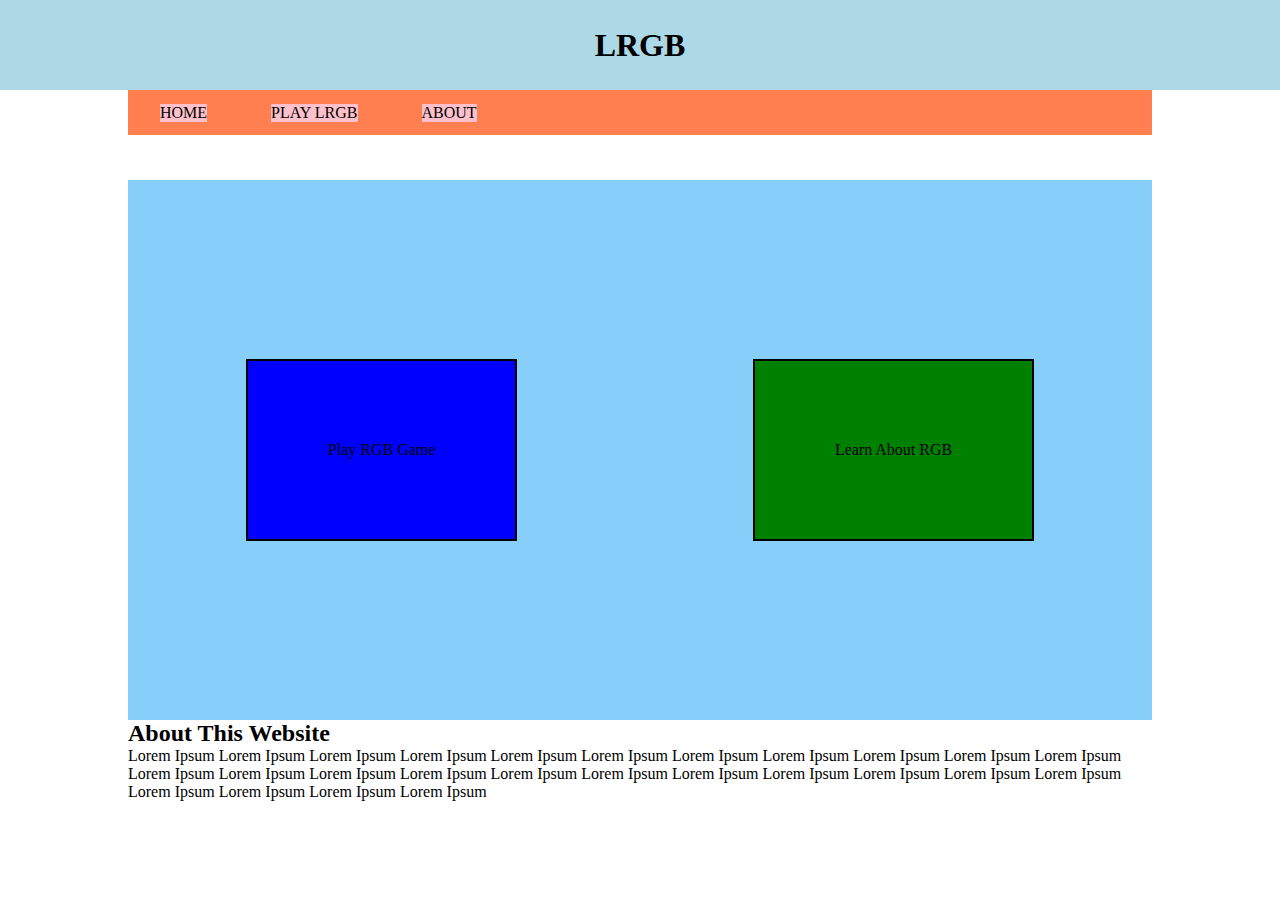
==== index.html @ e7bab13b "Landing Page Creation" ====
<!DOCTYPE html>
<html lang="en">
<head>
    <meta charset="UTF-8">
    <meta name="viewport" content="width=device-width, initial-scale=1.0">
    <title>LRGB - By Lucas</title>
    <link rel="stylesheet" href="style.css">
</head>
<body>
    <header>
        <h1>LRGB</h1>
    </header>
<section id="main-container">
    <nav>
        <ul>
            <li>
                HOME
            </li>
            <li>
                PLAY LRGB
            </li>
            <li>
                ABOUT
            </li>
        </ul>
    </nav>
    <section id="play-or-learn-section">
        <div id="play-game-box">Play RGB Game</div>
        <div id="learn-about-rgb-box">Learn About RGB</div>
    </section>
    <section id="about-area">
        <h2>About This Website</h2>
        <p>Lorem Ipsum Lorem Ipsum Lorem Ipsum Lorem Ipsum Lorem Ipsum Lorem Ipsum Lorem Ipsum Lorem Ipsum Lorem Ipsum Lorem Ipsum Lorem Ipsum Lorem Ipsum Lorem Ipsum Lorem Ipsum Lorem Ipsum Lorem Ipsum Lorem Ipsum Lorem Ipsum Lorem Ipsum Lorem Ipsum Lorem Ipsum Lorem Ipsum Lorem Ipsum Lorem Ipsum Lorem Ipsum Lorem Ipsum </p>
    </section>
</section>
</body>
</html>
---- style.css ----
* {
    margin: 0;
    padding: 0;
    box-sizing: border-box;
}

#main-container {
    width: 80%;
    margin: auto;
}

header {
    display: flex;
    height: 10vh;
    width: 100%;
    background: lightblue;
    justify-content: center;
    align-items: center;
}

nav {
    background: coral;
    height: 5vh;
    margin-bottom: 5vh;
}

nav ul {
    display: flex;
    align-items: center;
    height: 100%;
    list-style: none;
}

nav ul li {
    background: pink;
    margin-right: 2em;
    margin-left: 2em;
}

#play-or-learn-section {
    display: flex;
    justify-content: space-around;
    align-items: center;
    background: lightskyblue;
    width: 100%;
    height: 60vh;
    min-height: 400px;
}

#play-game-box {
    background: blue;
    padding: 5em;
    border: solid 2px;
}

#learn-about-rgb-box {
    background: green;
    padding: 5em;
    border: solid 2px;
}
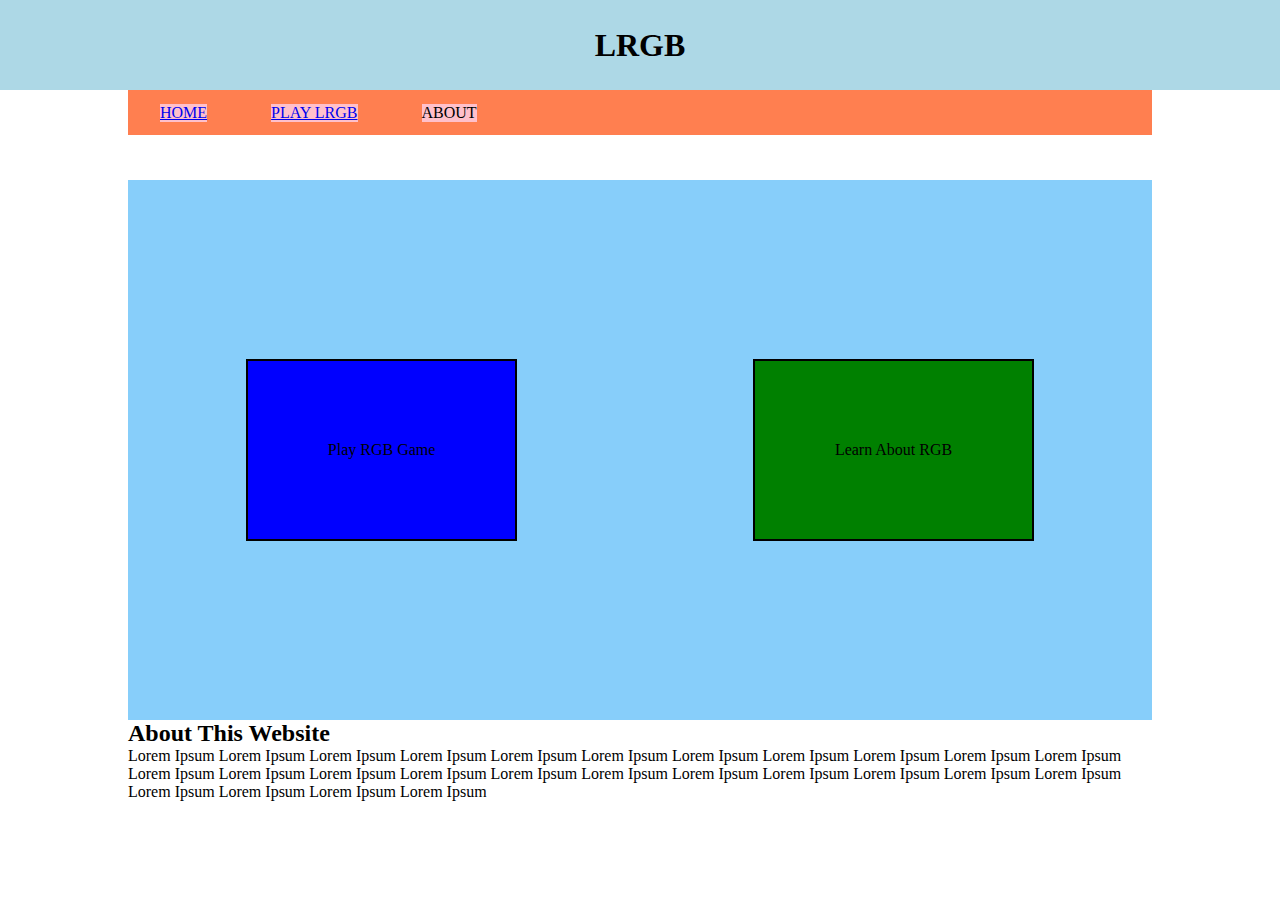
==== commit 1325716b: "Created the Game page with HTML and CSS" ====
--- a/index.html
+++ b/index.html
@@ -14,10 +14,14 @@
     <nav>
         <ul>
             <li>
-                HOME
+                <a href="#">
+                    HOME
+                </a>
             </li>
             <li>
-                PLAY LRGB
+                <a href="game.html">
+                    PLAY LRGB
+                </a>
             </li>
             <li>
                 ABOUT
--- a/style.css
+++ b/style.css
@@ -1,3 +1,5 @@
+/* General Styling */
+
 * {
     margin: 0;
     padding: 0;
@@ -37,6 +39,8 @@
     margin-left: 2em;
 }
 
+/* Index Styling */
+
 #play-or-learn-section {
     display: flex;
     justify-content: space-around;
@@ -57,4 +61,29 @@
     background: green;
     padding: 5em;
     border: solid 2px;
+}
+
+/* Game Page Styling */
+
+#stripe {
+    background-color: rgb(37, 37, 37);
+    height: 30px;
+    text-align: center;
+}
+
+.container {
+    max-width: 600px;
+    margin: 20px auto;
+}
+
+.square {
+    width: 30%;
+    background: rgb(61, 50, 61);
+    padding-bottom: 30%;
+    float: left;
+    margin: 1.5%;
+    border-radius: 10%;
+    transition: background 0.6s;
+    -webkit-transition: background 0.6s;
+    -moz-transition: background 0.6s;
 }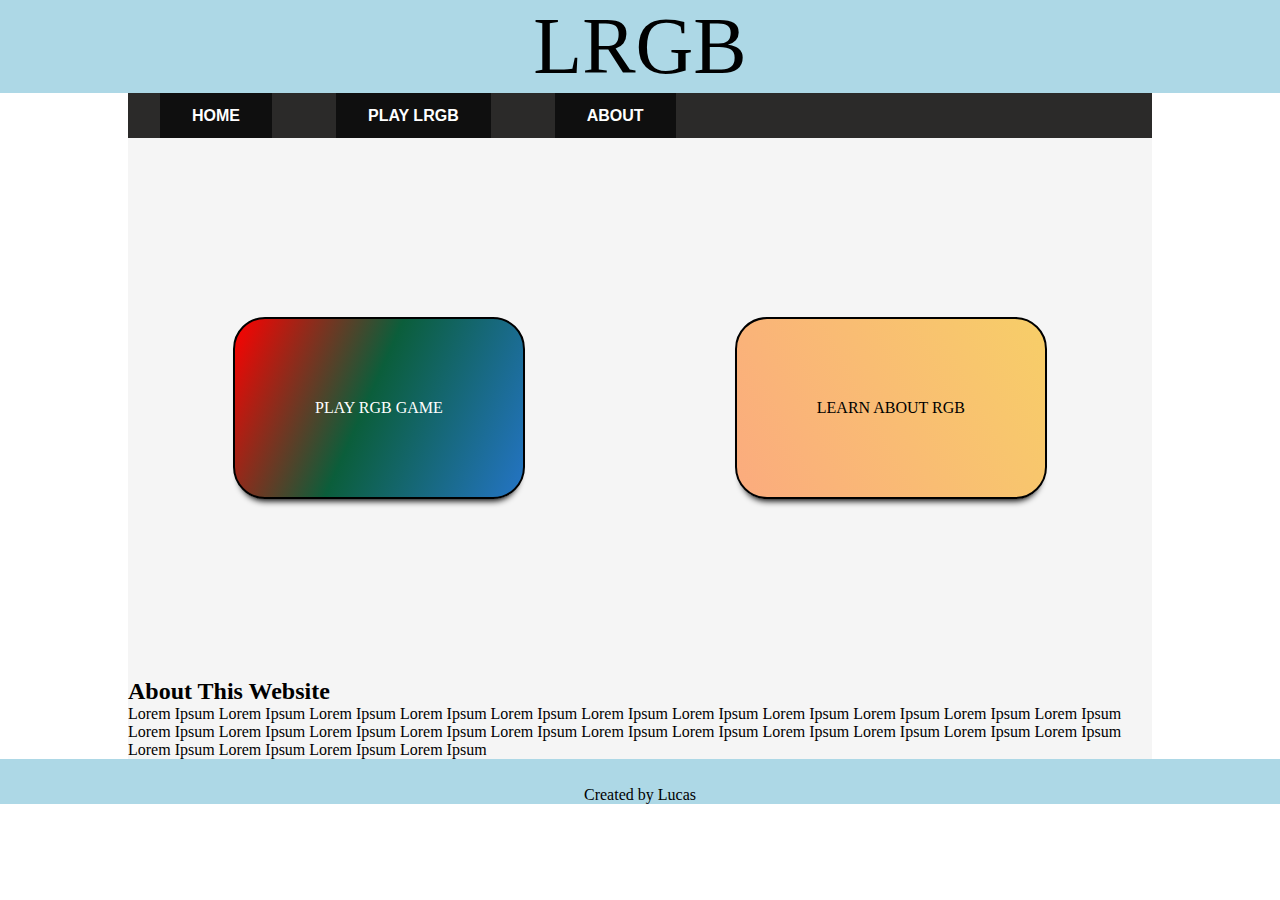
==== commit caf54344: "Styled Header, Navigation and also the index page for aesthetic purposes" ====
--- a/index.html
+++ b/index.html
@@ -8,34 +8,43 @@
 </head>
 <body>
     <header>
-        <h1>LRGB</h1>
+        <span id="header-text">LRGB</span>
     </header>
 <section id="main-container">
     <nav>
         <ul>
-            <li>
-                <a href="#">
+            <a href="#">
+                <li>
                     HOME
-                </a>
-            </li>
-            <li>
-                <a href="game.html">
+                </li>
+            </a>
+            <a href="game.html">
+                <li>
                     PLAY LRGB
-                </a>
-            </li>
-            <li>
-                ABOUT
-            </li>
+                </li>
+            </a>
+            <a>
+                <li>
+                    ABOUT
+                </li>
+            </a>
         </ul>
     </nav>
     <section id="play-or-learn-section">
-        <div id="play-game-box">Play RGB Game</div>
-        <div id="learn-about-rgb-box">Learn About RGB</div>
+        <a href="game.html">
+            <div id="play-game-box">Play RGB Game</div>
+        </a>
+        <a href="#">
+            <div id="learn-about-rgb-box">Learn About RGB</div>
+        </a>
     </section>
     <section id="about-area">
         <h2>About This Website</h2>
         <p>Lorem Ipsum Lorem Ipsum Lorem Ipsum Lorem Ipsum Lorem Ipsum Lorem Ipsum Lorem Ipsum Lorem Ipsum Lorem Ipsum Lorem Ipsum Lorem Ipsum Lorem Ipsum Lorem Ipsum Lorem Ipsum Lorem Ipsum Lorem Ipsum Lorem Ipsum Lorem Ipsum Lorem Ipsum Lorem Ipsum Lorem Ipsum Lorem Ipsum Lorem Ipsum Lorem Ipsum Lorem Ipsum Lorem Ipsum </p>
     </section>
 </section>
+<footer>
+    <span>Created by Lucas</span>
+</footer>
 </body>
 </html>--- a/style.css
+++ b/style.css
@@ -9,6 +9,7 @@
 #main-container {
     width: 80%;
     margin: auto;
+    background: whitesmoke;
 }
 
 header {
@@ -18,25 +19,45 @@
     background: lightblue;
     justify-content: center;
     align-items: center;
+    min-height: 93px;
 }
 
+#header-text {
+    font-size: 5em;
+}
+
+a {
+    text-decoration: none;
+}
+
+/* Navigation */
+
 nav {
-    background: coral;
+    background: rgb(43, 42, 41);
     height: 5vh;
-    margin-bottom: 5vh;
+    min-height: 27px;
 }
 
 nav ul {
     display: flex;
-    align-items: center;
     height: 100%;
-    list-style: none;
+    color: whitesmoke;
+    font-family: arial;
+    font-weight: bold;
 }
 
 nav ul li {
-    background: pink;
-    margin-right: 2em;
-    margin-left: 2em;
+    display: flex;
+    align-items: center;
+    list-style: none;
+    background: rgb(15, 15, 15);
+    padding: 0 2em;
+    height: 100%;
+}
+
+nav ul a {
+    margin: 0 2em; /* To add a margin between each of the navigation options */
+    color: white;
 }
 
 /* Index Styling */
@@ -45,22 +66,29 @@
     display: flex;
     justify-content: space-around;
     align-items: center;
-    background: lightskyblue;
     width: 100%;
     height: 60vh;
     min-height: 400px;
 }
 
 #play-game-box {
-    background: blue;
+    background-image: linear-gradient(114deg, #ff0000 0%, #0b5e3b 46%, #2474c5 100%);
     padding: 5em;
-    border: solid 2px;
+    border: solid 2px black;
+    text-transform: uppercase;
+    border-radius: 2em;
+    box-shadow: 0 8px 6px -6px black;
+    color: white;
 }
 
 #learn-about-rgb-box {
-    background: green;
+    background-image: linear-gradient(62deg, #FBAB7E 0%, #F7CE68 100%);
+    text-transform: uppercase;
+    border-radius: 2em;
     padding: 5em;
     border: solid 2px;
+    box-shadow: 0 8px 6px -6px black;
+    color: black;
 }
 
 /* Game Page Styling */
@@ -86,4 +114,20 @@
     transition: background 0.6s;
     -webkit-transition: background 0.6s;
     -moz-transition: background 0.6s;
+}
+
+/* FOOTER */
+
+footer {
+    display: flex;
+    justify-content: center;
+    width: 100%;
+    height: 5vh;
+    background: lightblue;
+}
+
+footer span {
+    display: flex;
+    align-items: flex-end;
+    height: 100%;
 }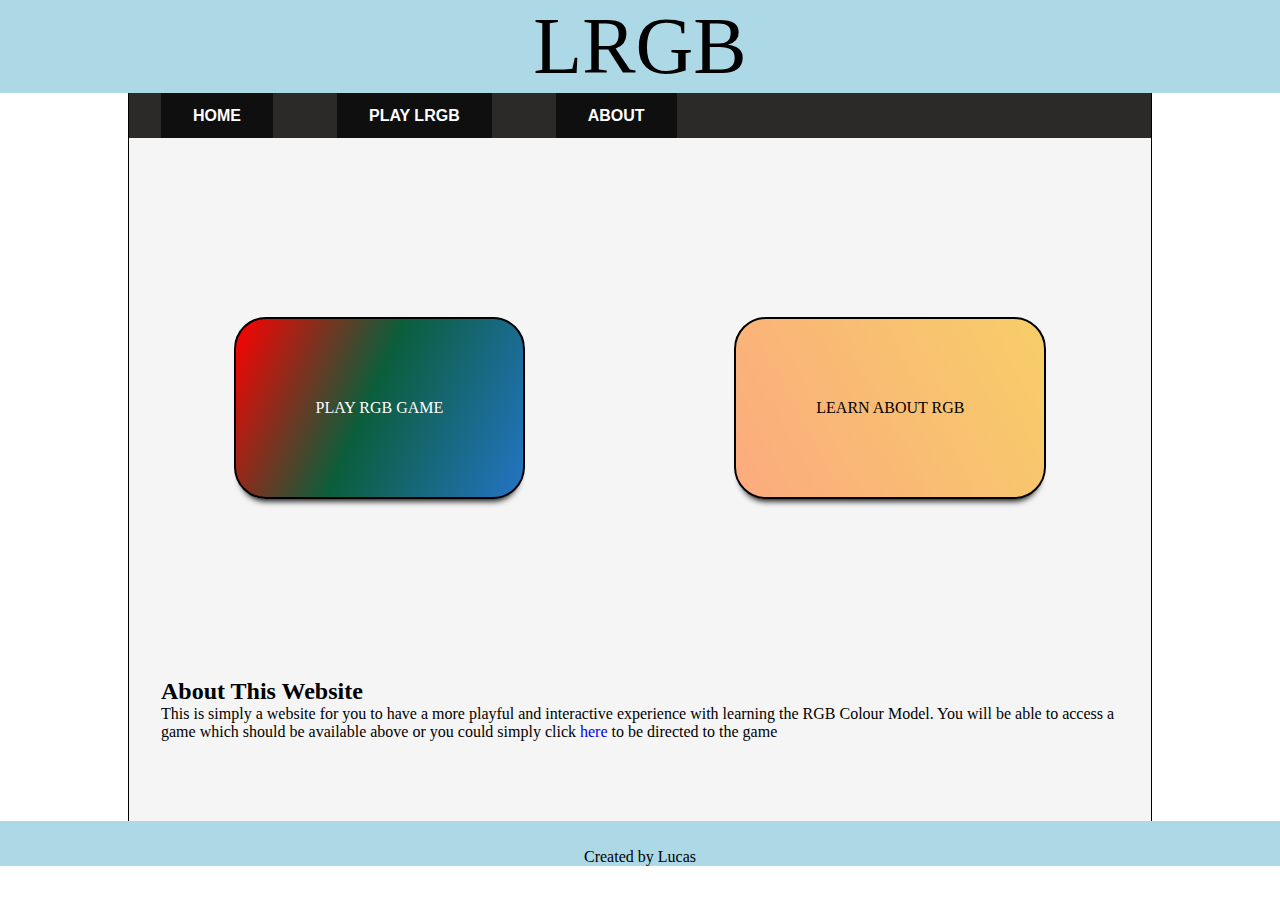
==== commit ca6d306b: "Added new improvements and changed the about on the index page" ====
--- a/index.html
+++ b/index.html
@@ -23,7 +23,7 @@
                     PLAY LRGB
                 </li>
             </a>
-            <a>
+            <a href="index.html#about-area">
                 <li>
                     ABOUT
                 </li>
@@ -40,7 +40,7 @@
     </section>
     <section id="about-area">
         <h2>About This Website</h2>
-        <p>Lorem Ipsum Lorem Ipsum Lorem Ipsum Lorem Ipsum Lorem Ipsum Lorem Ipsum Lorem Ipsum Lorem Ipsum Lorem Ipsum Lorem Ipsum Lorem Ipsum Lorem Ipsum Lorem Ipsum Lorem Ipsum Lorem Ipsum Lorem Ipsum Lorem Ipsum Lorem Ipsum Lorem Ipsum Lorem Ipsum Lorem Ipsum Lorem Ipsum Lorem Ipsum Lorem Ipsum Lorem Ipsum Lorem Ipsum </p>
+        <p>This is simply a website for you to have a more playful and interactive experience with learning the RGB Colour Model. You will be able to access a game which should be available above or you could simply click <a href="game.html">here</a> to be directed to the game</p>
     </section>
 </section>
 <footer>
--- a/style.css
+++ b/style.css
@@ -10,6 +10,8 @@
     width: 80%;
     margin: auto;
     background: whitesmoke;
+    border-left: solid 1px black;
+    border-right: solid 1px black;
 }
 
 header {
@@ -28,6 +30,10 @@
 
 a {
     text-decoration: none;
+}
+
+button:hover, .square:hover {
+    cursor: pointer;
 }
 
 /* Navigation */
@@ -91,12 +97,57 @@
     color: black;
 }
 
+#about-area {
+    margin: auto 2em;
+    padding-bottom: 5em;
+}
+
 /* Game Page Styling */
+
+#colorDisplay {
+    display: flex;
+    justify-content: center;
+    font-family: arial;
+    text-transform: uppercase;
+    font-size: 36px;
+    text-shadow: 1px 1px 5px #444;
+}
 
 #stripe {
     background-color: rgb(37, 37, 37);
     height: 30px;
     text-align: center;
+    display: flex;
+    justify-content: space-around;
+    align-items: center;
+}
+
+#stripe div {
+    width: 50%;
+}
+
+.mode {
+    background: none;
+    border: none;
+    text-transform: uppercase;
+    color: white;
+    font-weight: bold;
+    outline: inherit;
+    height: 100%;
+    padding: 0 1em;
+}
+
+.mode:hover {
+    background: darkgrey;
+    color: black;
+    transition: 0.2s;
+}
+
+#message {
+    color: whitesmoke;
+    font-size: 1em;
+    font-family: arial;
+    text-transform: uppercase;
 }
 
 .container {
@@ -104,9 +155,26 @@
     margin: 20px auto;
 }
 
+#reset {
+    display: block;
+    width: 100%;
+    font-size: 4em;
+    border: none;
+    background: none;
+    text-transform: uppercase;
+    outline: inherit;
+    text-shadow: 2px 2px 3px black;
+}
+
+#reset:hover {
+    color: darkgrey;
+}
+
+/* Game Button Options */
+
 .square {
     width: 30%;
-    background: rgb(61, 50, 61);
+    background: whitesmoke;
     padding-bottom: 30%;
     float: left;
     margin: 1.5%;
